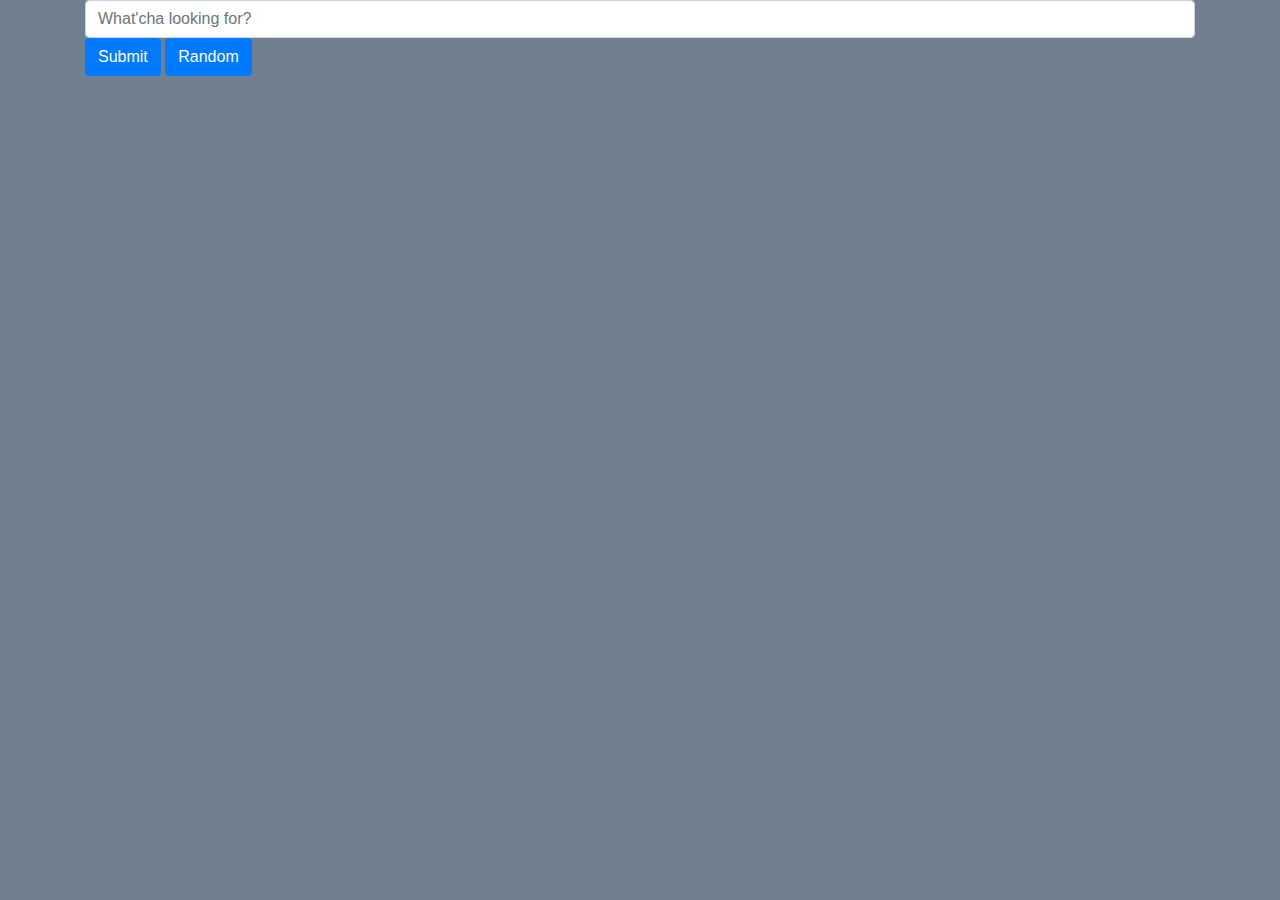
==== index.html @ b2c749c2 "Initial commit" ====
<!DOCTYPE html>
<html >
<head>
  <meta charset="UTF-8">
  <title>Wiki-Clone v1.0</title>
  
  
  <link rel='stylesheet prefetch' href='https://cdnjs.cloudflare.com/ajax/libs/twitter-bootstrap/4.0.0-alpha.6/css/bootstrap.min.css'>
<link rel='stylesheet prefetch' href='https://maxcdn.bootstrapcdn.com/font-awesome/4.7.0/css/font-awesome.min.css'>

      <link rel="stylesheet" href="css/style.css">

  
</head>

<body>
  <!-- 
<div class="row">
<div class="col-md-6 offset-md-3">
    <div class="input-group">
      <input type="text" class="form-control" placeholder="Search for...">
      <span class="input-group-btn">
        <button class="btn btn-default" type="button">Go!</button>
      </span>
    </div><!-- /input-group 
  </div><!-- /.col-lg-6 
</div><!-- /.row -->


<div class="container">
    <input class="form-control" type="text" id="queryVals" placeholder="What'cha looking for?">
    <button class="btn btn-primary" id="submit">Submit</button> 
    <a class="btn btn-primary" href="https://en.wikipedia.org/wiki/Special:Random" target="_blank"> Random</a>

    <ul id="output">
    </ul>

</div>
  <script src='https://cdnjs.cloudflare.com/ajax/libs/jquery/3.2.1/jquery.min.js'></script>
<script src='https://cdnjs.cloudflare.com/ajax/libs/twitter-bootstrap/4.0.0-alpha.6/js/bootstrap.min.js'></script>

    <script src="js/index.js"></script>

</body>
</html>
---- css/style.css ----
body{
	background: slategray;
	color: orange;
	
}

.row {
	margin-top: 100px;
}
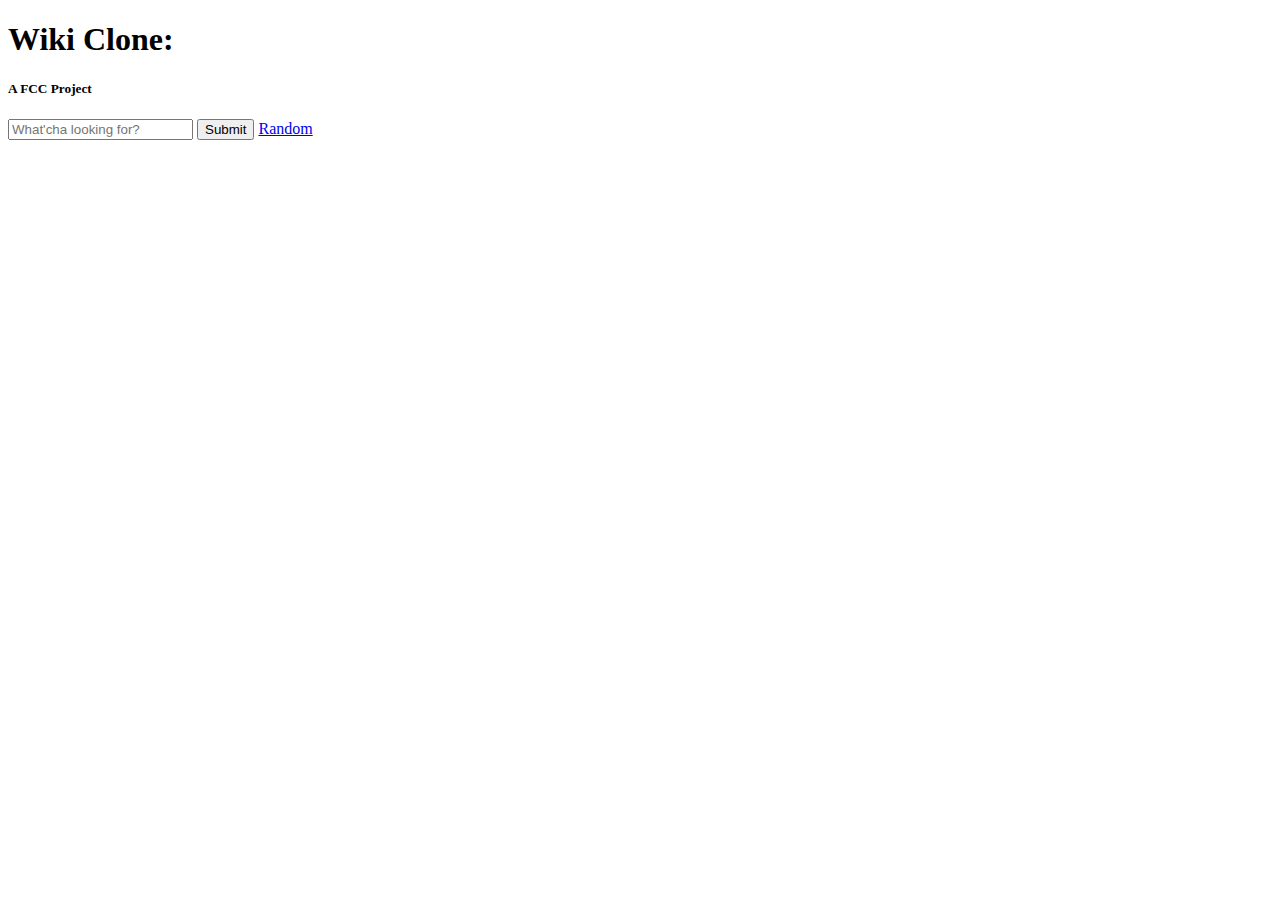
==== commit 0953801e: "Replaces: index.html with updated syntax" ====
--- a/index.html
+++ b/index.html
@@ -1,45 +1,26 @@
 <!DOCTYPE html>
-<html >
+<html lang="en">
 <head>
   <meta charset="UTF-8">
-  <title>Wiki-Clone v1.0</title>
+  <title>Wiki Clone</title>
+</head>
+<body>
   
-  
-  <link rel='stylesheet prefetch' href='https://cdnjs.cloudflare.com/ajax/libs/twitter-bootstrap/4.0.0-alpha.6/css/bootstrap.min.css'>
-<link rel='stylesheet prefetch' href='https://maxcdn.bootstrapcdn.com/font-awesome/4.7.0/css/font-awesome.min.css'>
+  <div class="container" id="header">
+    <h1>Wiki Clone:</h1>
+    <h5>A FCC Project</h5>
+  </div>
 
-      <link rel="stylesheet" href="css/style.css">
+  <div class="container" id="uiWrapper">
+    <input class="form-control" type="text" id="searchTerms" placeholder="What'cha looking for?">
+    <button class="btn btn-primary" id="submit">Submit</button>
+    <a class="btn btn-primary" href="https://en.wikipedia.org/wiki/Special:Random" target="_blank"> Random</a>
+  </div>
+  <div class="container">
+    <ol id="output">
+    </ol>
 
-  
-</head>
-
-<body>
-  <!-- 
-<div class="row">
-<div class="col-md-6 offset-md-3">
-    <div class="input-group">
-      <input type="text" class="form-control" placeholder="Search for...">
-      <span class="input-group-btn">
-        <button class="btn btn-default" type="button">Go!</button>
-      </span>
-    </div><!-- /input-group 
-  </div><!-- /.col-lg-6 
-</div><!-- /.row -->
-
-
-<div class="container">
-    <input class="form-control" type="text" id="queryVals" placeholder="What'cha looking for?">
-    <button class="btn btn-primary" id="submit">Submit</button> 
-    <a class="btn btn-primary" href="https://en.wikipedia.org/wiki/Special:Random" target="_blank"> Random</a>
-
-    <ul id="output">
-    </ul>
-
-</div>
-  <script src='https://cdnjs.cloudflare.com/ajax/libs/jquery/3.2.1/jquery.min.js'></script>
-<script src='https://cdnjs.cloudflare.com/ajax/libs/twitter-bootstrap/4.0.0-alpha.6/js/bootstrap.min.js'></script>
-
-    <script src="js/index.js"></script>
+  </div>
 
 </body>
-</html>
+</html>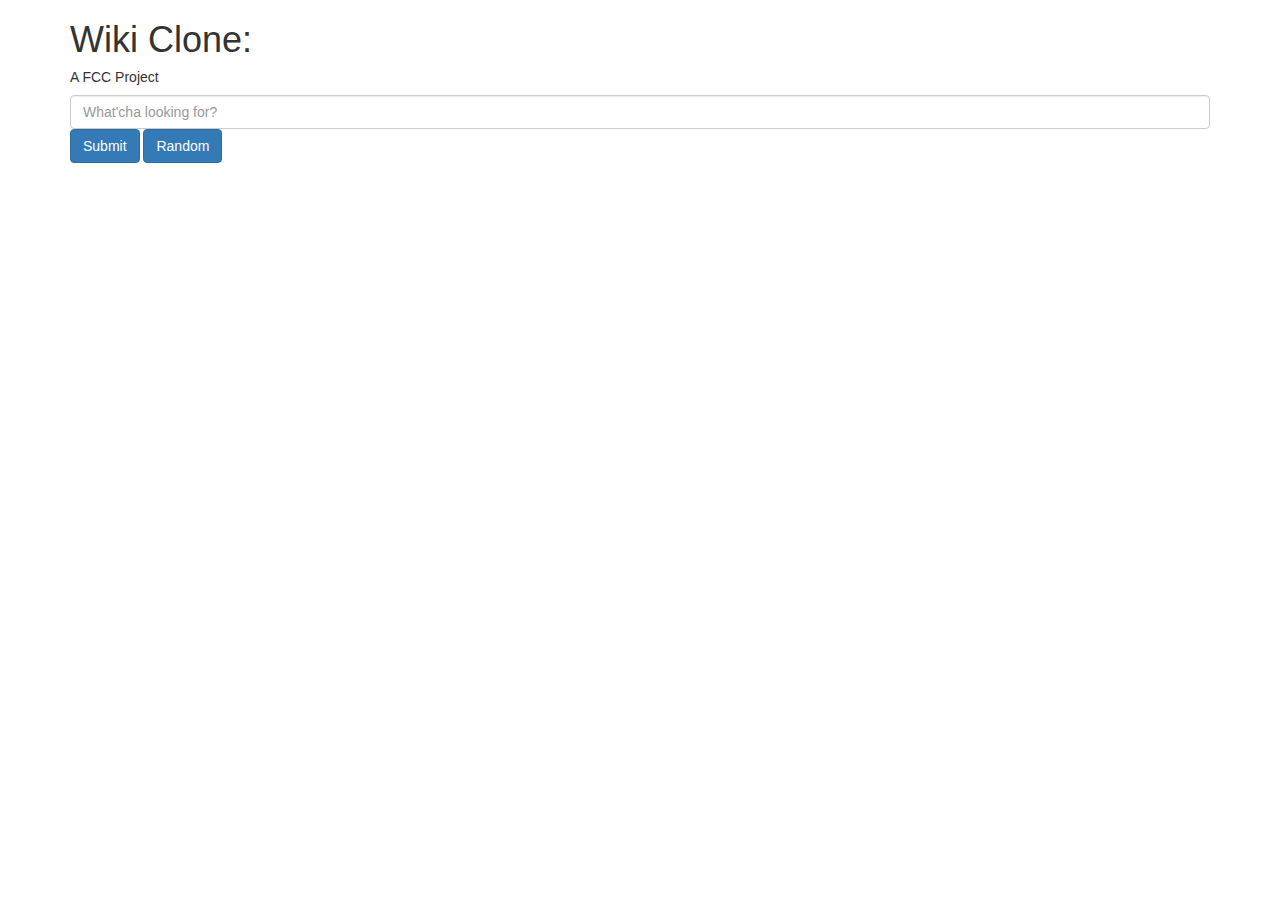
==== commit 3271e92c: "Updates: HTML ID values to be used on JS and CSS styling Modifies: Styling of output results and add" ====
--- a/index.html
+++ b/index.html
@@ -3,24 +3,32 @@
 <head>
   <meta charset="UTF-8">
   <title>Wiki Clone</title>
+  <link href="https://fonts.googleapis.com/css?family=Faustina:400,400i" rel="stylesheet">
+  <link rel="stylesheet" type="text/css" href="https://maxcdn.bootstrapcdn.com/bootstrap/3.3.7/css/bootstrap.min.css">
+  <link rel="stylesheet" type="text/css" href="/libs/style.css">
 </head>
 <body>
   
   <div class="container" id="header">
-    <h1>Wiki Clone:</h1>
-    <h5>A FCC Project</h5>
-  </div>
+   <h1>Wiki Clone:</h1>
+   <h5>A FCC Project</h5>
+ </div>
 
-  <div class="container" id="uiWrapper">
-    <input class="form-control" type="text" id="searchTerms" placeholder="What'cha looking for?">
-    <button class="btn btn-primary" id="submit">Submit</button>
-    <a class="btn btn-primary" href="https://en.wikipedia.org/wiki/Special:Random" target="_blank"> Random</a>
-  </div>
-  <div class="container">
-    <ol id="output">
-    </ol>
+ <div class="container" id="uiWrapper">
+   <input class="form-control" type="text" id="searchTerms" placeholder="What'cha looking for?">
+   <button class="btn btn-primary" id="submit">Submit</button>
+   <a class="btn btn-primary" href="https://en.wikipedia.org/wiki/Special:Random" target="_blank">Random</a>
+ </div>
+ <div class="container" id="results">
+   <ol id="output">
+   </ol>
 
-  </div>
+ </div>
 
+ <script
+ src="https://code.jquery.com/jquery-3.2.1.slim.min.js"
+ integrity="sha256-k2WSCIexGzOj3Euiig+TlR8gA0EmPjuc79OEeY5L45g="
+ crossorigin="anonymous"></script>
+ <script src="/libs/index.js"></script>
 </body>
 </html>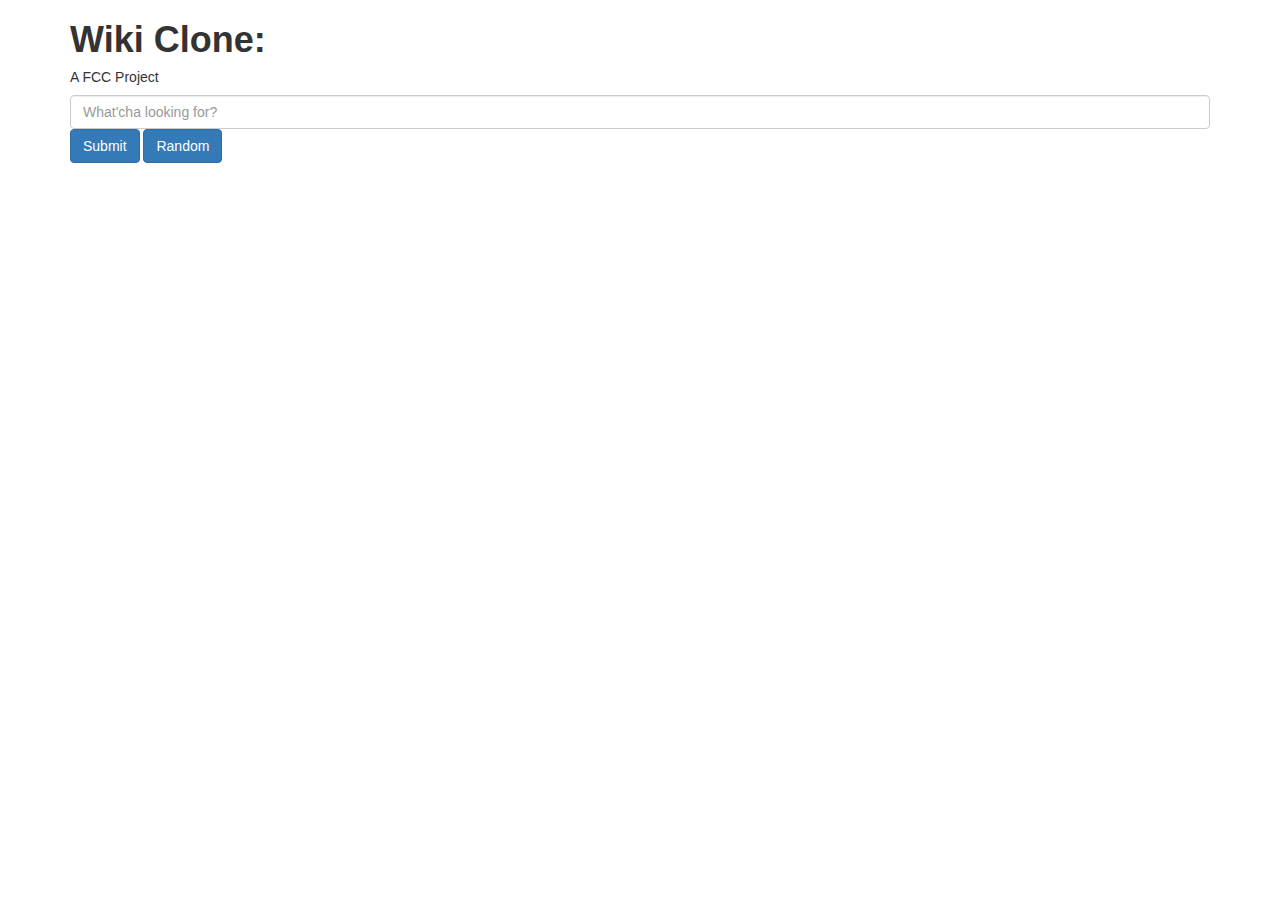
==== commit 9a33fa07: "Updates in-line styling of elements (low use)" ====
--- a/index.html
+++ b/index.html
@@ -9,21 +9,21 @@
 </head>
 <body>
   
-  <div class="container" id="header">
-   <h1>Wiki Clone:</h1>
-   <h5>A FCC Project</h5>
- </div>
+<div class="container" id="header">
+  <h1><strong>Wiki Clone:</strong></h1>
+ <h5>A FCC Project</h5>
+</div>
 
- <div class="container" id="uiWrapper">
-   <input class="form-control" type="text" id="searchTerms" placeholder="What'cha looking for?">
-   <button class="btn btn-primary" id="submit">Submit</button>
-   <a class="btn btn-primary" href="https://en.wikipedia.org/wiki/Special:Random" target="_blank">Random</a>
- </div>
- <div class="container" id="results">
-   <ol id="output">
-   </ol>
+<div class="container" id="uiWrapper">
+ <input class="form-control" type="text" id="searchTerms" placeholder="What'cha looking for?">
+ <button class="btn btn-primary" id="submit">Submit</button>
+ <button class="btn btn-primary" onclick=window.open("https://en.wikipedia.org/wiki/Special:Random")>Random</button>
+</div>
+<div class="container" id="results">
+ <ol id="output">
+ </ol>
 
- </div>
+</div>
 
  <script
  src="https://code.jquery.com/jquery-3.2.1.slim.min.js"
